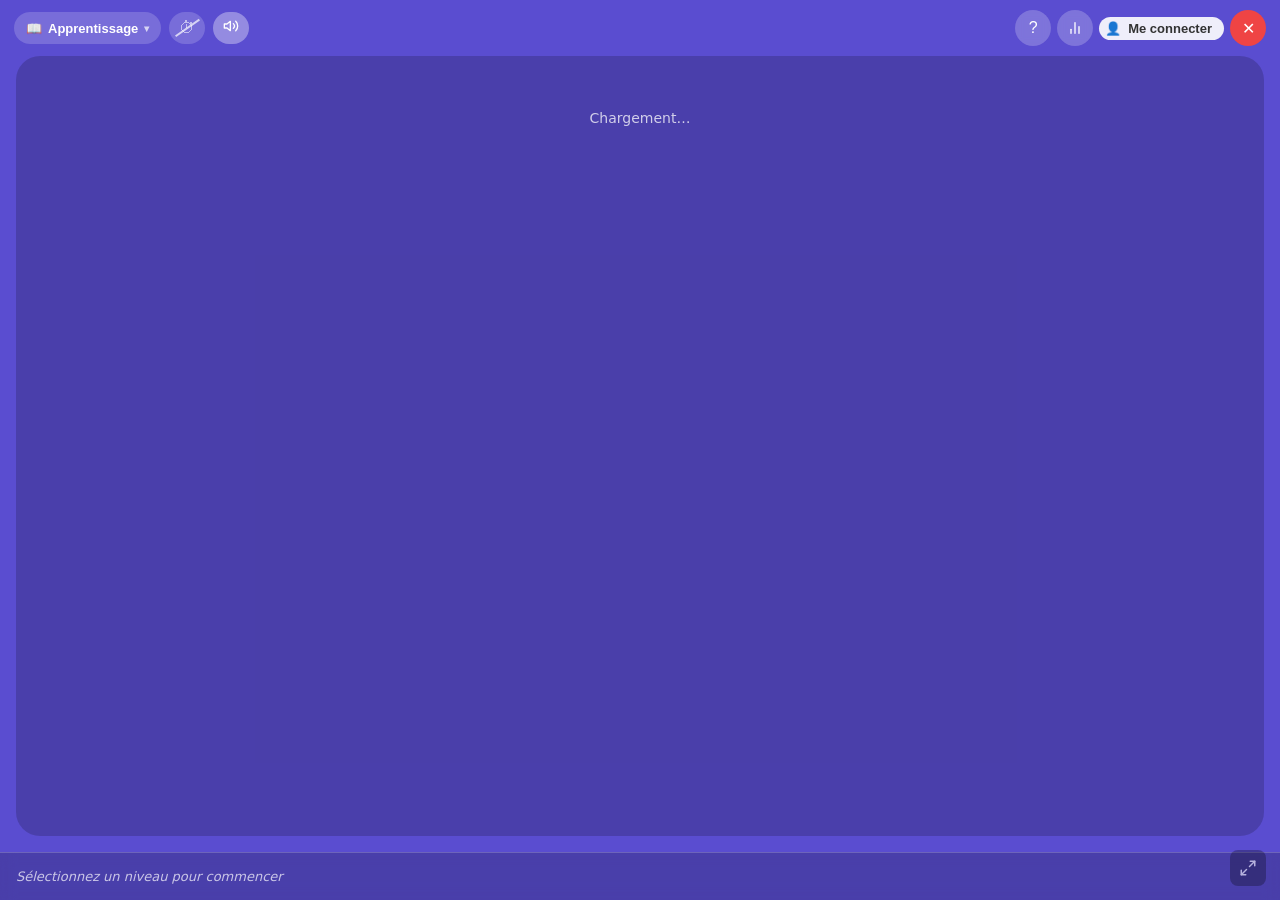
==== calcnplay/index.html @ 48a6fa62 "refactor: extract shared editor_manager + refactor CliConVocabulary editor - shared/editor_manager.h" ====
<!DOCTYPE html>
<html lang="fr">
<head>
  <meta charset="UTF-8">
  <link rel="icon" type="image/png" href="icon.png">
  <meta name="viewport" content="width=device-width, initial-scale=1.0">
  <title>CalcNPlay</title>
  <link rel="stylesheet" href="game.css">
</head>
<body>
<div class="index-layout">

  <!-- ══ Header ══════════════════════════════════════════════════════════════ -->
  <header class="index-header">
    <div class="header-row">
      <div class="header-left">
        <div id="mode-menu" class="mode-menu">
          <button id="mode-menu-btn" class="mode-menu-btn">
            <span id="mode-menu-icon">📖</span>
            <span id="mode-menu-label">Apprentissage</span>
            <span class="mode-menu-arrow">▾</span>
          </button>
          <div id="mode-dropdown" class="mode-dropdown hidden">
            <button class="mode-entry" data-mode="learning"><span>📖</span>Apprentissage</button>
            <button class="mode-entry" data-mode="findword"><span>👆</span>Find the word</button>
            <button class="mode-entry" data-mode="chooseword"><span>🔤</span>Choose the word</button>
            <button class="mode-entry" data-mode="typeword"><span>⌨</span>Type the word</button>
            <button class="mode-entry mode-entry-audio" data-mode="listenclick"><span>🔊</span>Listen &amp; click</button>
          </div>
        </div>
        <button id="chrono-toggle" class="chrono-header-btn" title="Chrono">⏱</button>
        <button id="audio-toggle" class="chrono-header-btn" title="Audio">
          <svg width="16" height="16" viewBox="0 0 24 24" fill="none" stroke="currentColor" stroke-width="2" stroke-linecap="round" stroke-linejoin="round">
            <polygon points="11 5 6 9 2 9 2 15 6 15 11 19 11 5"/>
            <path d="M15.54 8.46a5 5 0 0 1 0 7.07"/>
            <path d="M19.07 4.93a10 10 0 0 1 0 14.14"/>
          </svg>
        </button>
      </div>
      <div class="header-right">
        <button id="help-btn" class="icon-btn" title="Aide">?</button>
        <button id="score-btn" class="icon-btn" title="Scores">
          <svg width="16" height="16" viewBox="0 0 24 24" fill="none" stroke="currentColor" stroke-width="2" stroke-linecap="round" stroke-linejoin="round">
            <line x1="18" y1="20" x2="18" y2="10"/>
            <line x1="12" y1="20" x2="12" y2="4"/>
            <line x1="6"  y1="20" x2="6"  y2="14"/>
          </svg>
        </button>
        <div id="user-area">
          <button id="auth-btn" title="Mon compte">
            <img id="auth-avatar" class="user-avatar hidden" src="" alt="Avatar">
            <span id="auth-icon">👤</span>
            <span id="user-display">Me connecter</span>
          </button>
          <div id="user-dropdown" class="hidden"></div>
        </div>
        <button id="close-btn" class="icon-btn" title="Fermer">✕</button>
      </div>
    </div>
    <!-- ══ Family tabs ════════════════════════════════════════════════════ -->
    <div id="family-tabs-scroll" class="family-tabs-scroll"></div>
  </header>

  <!-- ══ Level grid ══════════════════════════════════════════════════════════ -->
  <div class="level-content">
    <div id="level-grid" class="level-grid">
      <div class="loading-msg">Chargement…</div>
    </div>
  </div>

  <!-- ══ Footer ══════════════════════════════════════════════════════════════ -->
  <footer class="index-footer">
    <p class="footer-empty" id="footer-empty">Sélectionnez un niveau pour commencer</p>
    <div class="footer-info hidden" id="footer-info">
      <div class="footer-lvl-name" id="footer-name"></div>
      <div class="footer-lvl-sub"  id="footer-sub"></div>
    </div>
  </footer>

</div>

<!-- ══ Help panel ══════════════════════════════════════════════════════════ -->
<div id="score-overlay" class="panel-overlay hidden">
  <div class="center-panel score-panel">
    <div class="center-panel-header">
      <h3>Scores</h3>
      <button id="score-close-btn" class="icon-btn">✕</button>
    </div>
    <div class="score-tabs">
      <button class="score-tab active" data-tab="mine">Mes scores</button>
      <button class="score-tab" data-tab="ranking">Classement</button>
    </div>
    <div id="score-content" class="score-content">
      <div class="loading-msg">Chargement…</div>
    </div>
  </div>
</div>

<div id="help-overlay" class="panel-overlay hidden">
  <div class="center-panel help-panel">
    <div class="center-panel-header">
      <h3>Aide — CalcNPlay</h3>
      <button id="help-close-btn" class="icon-btn">✕</button>
    </div>
    <div class="help-body">
      <div class="help-section">
        <div class="help-mode-title">📖 Apprentissage</div>
        <p>Explorez le vocabulaire librement. Cliquez sur un mot dans la liste pour voir son point sur l'image, ou cliquez sur un point pour retrouver le mot.</p>
      </div>
      <div class="help-section">
        <div class="help-mode-title">👆 Find the word</div>
        <p>Un mot s'affiche. Cliquez sur le bon point dans l'image. En cas d'erreur, la bonne réponse se met en évidence et la question est reposée.</p>
      </div>
      <div class="help-section">
        <div class="help-mode-title">⌨ Type the word</div>
        <p>Un point est mis en évidence dans l'image. Tapez le mot anglais correspondant et validez avec Entrée ou le bouton OK.</p>
      </div>
      <div class="help-section">
        <div class="help-mode-title">🔤 Choose the word</div>
        <p>Un point est mis en évidence. Choisissez le bon mot parmi 3 propositions.</p>
      </div>
      <div class="help-section">
        <div class="help-mode-title">⏱ Chrono</div>
        <p>Activez le chrono pour gagner plus de points (jusqu'à 1 000 par bonne réponse rapide). Sans chrono : 100 points fixes. Vous disposez de 3 vies par partie.</p>
      </div>
      <div class="help-section">
        <div class="help-mode-title">★ Étoiles</div>
        <p>
          <strong>★☆☆</strong> Niveau terminé (même avec 1 ou 2 vies perdues)<br>
          <strong>★★☆</strong> Niveau terminé sans perdre de vie<br>
          <strong>★★★</strong> Niveau terminé sans perdre de vie, chrono actif et score &gt; 500 pts × nombre de mots<br>
          Les étoiles sont affichées par type de jeu. Le mode Apprentissage ne donne pas d'étoiles.
        </p>
      </div>
    </div>
    <div class="help-version" id="help-version"></div>
  </div>
</div>

<!-- ══ Auth modal ══════════════════════════════════════════════════════════════ -->
<div id="auth-overlay" class="panel-overlay hidden">
  <div class="center-panel center-panel-sm">
    <div class="modal-body">
      <div class="modal-header">
        <h3>Mon compte</h3>
        <button id="auth-close" class="icon-btn">✕</button>
      </div>
      <div class="auth-tabs">
        <button class="auth-tab active" data-tab="login">Connexion</button>
        <button class="auth-tab" data-tab="register">Créer un compte</button>
      </div>
      <!-- Login -->
      <form id="auth-login" class="auth-form">
        <div class="form-group">
          <label>Email</label>
          <input id="login-email" type="email" autocomplete="email" required>
        </div>
        <div class="form-group">
          <label>Mot de passe</label>
          <input id="login-password" type="password" autocomplete="current-password" required>
        </div>
        <button id="forgot-btn" type="button" class="auth-forgot">Mot de passe oublié ?</button>
        <button id="login-btn" type="submit" class="btn btn-primary btn-full">Connexion</button>
        <div id="login-error" class="error-msg"></div>
      </form>
      <!-- Register -->
      <form id="auth-register" class="auth-form hidden">
        <div class="form-group">
          <label>Prénom</label>
          <input id="reg-firstname" type="text" autocomplete="given-name" required>
        </div>
        <div class="form-group">
          <label>Nom (optionnel)</label>
          <input id="reg-lastname" type="text" autocomplete="family-name">
        </div>
        <div class="form-group">
          <label>Email</label>
          <input id="reg-email" type="email" autocomplete="email" required>
        </div>
        <div class="form-group">
          <label>Mot de passe</label>
          <input id="reg-password" type="password" autocomplete="new-password" required minlength="6">
        </div>
        <p class="avatar-label">Avatar</p>
        <div id="reg-avatar-picker" class="avatar-picker"></div>
        <button id="register-btn" type="submit" class="btn btn-primary btn-full">Créer le compte</button>
        <div id="register-error" class="error-msg"></div>
      </form>
      <div class="divider">ou</div>
      <button id="google-btn" class="btn btn-google btn-full">
        <svg width="18" height="18" viewBox="0 0 18 18"><path d="M17.64 9.2a10.34 10.34 0 00-.16-1.84H9v3.48h4.84a4.14 4.14 0 01-1.8 2.72v2.26h2.92c1.7-1.57 2.68-3.88 2.68-6.62z" fill="#4285F4"/><path d="M9 18c2.43 0 4.47-.8 5.96-2.18l-2.92-2.26c-.8.54-1.84.86-3.04.86-2.34 0-4.32-1.58-5.02-3.7H.94v2.34A9 9 0 009 18z" fill="#34A853"/><path d="M3.98 10.72A5.4 5.4 0 013.7 9a5.4 5.4 0 01.28-1.72V4.94H.94A9 9 0 000 9c0 1.45.35 2.82.94 4.06l3.04-2.34z" fill="#FBBC05"/><path d="M9 3.58c1.32 0 2.5.45 3.44 1.34l2.58-2.58C13.46.89 11.42 0 9 0A9 9 0 00.94 4.94l3.04 2.34C4.68 5.16 6.66 3.58 9 3.58z" fill="#EA4335"/></svg>
        Continuer avec Google
      </button>
      <button id="play-anon" type="button" class="auth-anon btn-full">Jouer sans compte</button>
    </div>
  </div>
</div>

<!-- ══ Supervisor modal ═════════════════════════════════════════════════════════ -->
<div id="supervisor-overlay" class="panel-overlay hidden">
  <div class="center-panel center-panel-xs">
    <div class="modal-body">
      <div class="modal-header">
        <h3>Options superviseur</h3>
        <button id="supervisor-close" class="icon-btn">✕</button>
      </div>
      <div id="supervisor-auth">
        <p class="supervisor-hint">Entrez votre mot de passe pour confirmer votre identité.</p>
        <form id="supervisor-reauth-form" class="auth-form">
          <div class="form-group">
            <label>Mot de passe</label>
            <input id="supervisor-password" type="password" autocomplete="current-password">
          </div>
          <button id="supervisor-reauth-btn" type="submit" class="btn btn-primary btn-full">Confirmer</button>
          <button id="supervisor-google-btn" type="button" class="btn btn-google btn-full" style="display:none">
            <svg width="18" height="18" viewBox="0 0 18 18"><path d="M17.64 9.2a10.34 10.34 0 00-.16-1.84H9v3.48h4.84a4.14 4.14 0 01-1.8 2.72v2.26h2.92c1.7-1.57 2.68-3.88 2.68-6.62z" fill="#4285F4"/><path d="M9 18c2.43 0 4.47-.8 5.96-2.18l-2.92-2.26c-.8.54-1.84.86-3.04.86-2.34 0-4.32-1.58-5.02-3.7H.94v2.34A9 9 0 009 18z" fill="#34A853"/><path d="M3.98 10.72A5.4 5.4 0 013.7 9a5.4 5.4 0 01.28-1.72V4.94H.94A9 9 0 000 9c0 1.45.35 2.82.94 4.06l3.04-2.34z" fill="#FBBC05"/><path d="M9 3.58c1.32 0 2.5.45 3.44 1.34l2.58-2.58C13.46.89 11.42 0 9 0A9 9 0 00.94 4.94l3.04 2.34C4.68 5.16 6.66 3.58 9 3.58z" fill="#EA4335"/></svg>
            Confirmer avec Google
          </button>
          <div id="supervisor-auth-error" class="error-msg"></div>
        </form>
      </div>
      <div id="supervisor-options" style="display:none; flex-direction:column; gap:8px; color:#c1c9cb">
        <button id="add-profile-btn" class="supervisor-option">➕ Ajouter un joueur</button>
        <a id="access-btn" href="access.html" class="supervisor-option">🔓 Niveaux autorisés</a>
        <a href="../shared/editor_manager.html?game=calcnplay" class="supervisor-option">🖊 Éditeur de niveaux</a>
        <button id="settings-btn" class="supervisor-option">⚙️ Réglages</button>
        <button id="logout-btn" class="supervisor-option supervisor-option-danger">⬅ Se déconnecter</button>
      </div>
    </div>
  </div>
</div>

<!-- ══ Settings panel ═══════════════════════════════════════════════════════ -->
<div id="settings-overlay" class="panel-overlay hidden">
  <div class="center-panel center-panel-sm">
    <div class="modal-body">
      <div class="modal-header">
        <h3>⚙️ Réglages</h3>
        <button id="settings-close" class="icon-btn">✕</button>
      </div>
      <div class="settings-list">
        <div class="settings-row">
          <div class="settings-row-info">
            <div class="settings-row-label">Afficher le classement</div>
            <div class="settings-row-desc">Les joueurs peuvent voir les scores de tous les utilisateurs dans le panneau Scores.</div>
          </div>
          <label class="settings-toggle">
            <input type="checkbox" id="setting-show-ranking">
            <span class="settings-toggle-slider"></span>
          </label>
        </div>
      </div>
      <button id="settings-save-btn" class="btn btn-primary btn-full">Enregistrer</button>
      <div id="settings-error" class="error-msg"></div>
    </div>
  </div>
</div>

<!-- ══ Add profile modal ══════════════════════════════════════════════════════ -->
<div id="add-profile-overlay" class="panel-overlay hidden">
  <div class="center-panel center-panel-sm">
    <div class="modal-body">
      <div class="modal-header">
        <h3>Nouveau joueur</h3>
        <button id="add-profile-close" class="icon-btn">✕</button>
      </div>
      <form id="add-profile-form" class="auth-form">
        <div class="form-group">
          <label>Prénom</label>
          <input id="add-profile-prenom" type="text" autocomplete="off" required>
        </div>
        <div class="form-group">
          <label>Nom (optionnel)</label>
          <input id="add-profile-nom" type="text" autocomplete="off">
        </div>
        <p class="avatar-label">Avatar</p>
        <div id="add-profile-avatar-picker" class="avatar-picker"></div>
        <button id="add-profile-submit" type="submit" class="btn btn-primary btn-full">Créer le joueur</button>
        <div id="add-profile-error" class="error-msg"></div>
      </form>
    </div>
  </div>
</div>

<!-- ══ Profile settings modal ════════════════════════════════════════════════ -->
<div id="profile-overlay" class="panel-overlay hidden">
  <div class="center-panel center-panel-sm">
    <div class="modal-body">
      <div class="modal-header">
        <h3 id="profile-panel-title">Avatar</h3>
        <button id="profile-close" class="icon-btn">✕</button>
      </div>
      <div id="profile-avatar-picker" class="avatar-picker avatar-picker-4col"></div>
      <button id="profile-save" class="btn btn-primary btn-full" style="margin-top:8px">Enregistrer</button>
    </div>
  </div>
</div>

<button id="fullscreen-btn" class="fullscreen-btn" title="Plein écran">
  <svg id="fs-expand" width="18" height="18" viewBox="0 0 24 24" fill="none" stroke="currentColor" stroke-width="2" stroke-linecap="round" stroke-linejoin="round">
    <polyline points="15 3 21 3 21 9"/><polyline points="9 21 3 21 3 15"/>
    <line x1="21" y1="3" x2="14" y2="10"/><line x1="3" y1="21" x2="10" y2="14"/>
  </svg>
  <svg id="fs-compress" width="18" height="18" viewBox="0 0 24 24" fill="none" stroke="currentColor" stroke-width="2" stroke-linecap="round" stroke-linejoin="round" style="display:none">
    <polyline points="4 14 10 14 10 20"/><polyline points="20 10 14 10 14 4"/>
    <line x1="10" y1="14" x2="3" y2="21"/><line x1="21" y1="3" x2="14" y2="10"/>
  </svg>
</button>

<script src="https://www.gstatic.com/firebasejs/9.23.0/firebase-app-compat.js"></script>
<script src="https://www.gstatic.com/firebasejs/9.23.0/firebase-auth-compat.js"></script>
<script src="https://www.gstatic.com/firebasejs/9.23.0/firebase-firestore-compat.js"></script>
<script src="game-config.js"></script>
<script src="../shared/firebase-core.js"></script>
<script src="../shared/platform-methods.js"></script>
<script src="firebase-service.js"></script>
<script src="index.js"></script>
</body>
</html>
---- calcnplay/game.css ----
/* game.css — shared styles for index.html and game.html */
:root {
  --primary:       #6c5ce7;
  --primary-light: #a29bfe;
  --accent:        #fd79a8;
  --success:       #00b894;
  --warning:       #fdcb6e;
  --danger:        #e17055;
  --bg:            #f4f2ff;
  --surface:       #ffffff;
  --surface2:      #eeebff;
  --text:          #2d3436;
  --text-muted:    #636e72;
  --border:        #dfe6e9;
  --radius:        14px;
  --shadow:        0 4px 24px rgba(108,92,231,.14);
}

* { box-sizing: border-box; margin: 0; padding: 0; }
html, body { height: 100%; font-family: 'Segoe UI', system-ui, sans-serif; background: var(--bg); color: var(--text); }

.hidden { display: none !important; }

/* ── Buttons ─────────────────────────────────────────────────────────────── */
.btn {
  display: inline-flex; align-items: center; justify-content: center; gap: 6px;
  padding: 9px 20px; border-radius: 24px; border: none; cursor: pointer;
  font-size: 14px; font-weight: 600; transition: all .15s; text-decoration: none;
}
.btn-primary  { background: var(--primary); color: #fff; }
.btn-primary:hover  { background: #5a4bd1; }
.btn-secondary { background: var(--surface2); color: var(--primary); }
.btn-secondary:hover { background: #ddd8ff; }
.btn-ghost { background: transparent; color: var(--text-muted); }
.btn-ghost:hover { background: var(--surface2); }
.btn-google { background: #fff; color: #333; border: 1.5px solid var(--border); }
.btn-google:hover { background: #f5f5f5; }
.btn-full { width: 100%; }
.btn:disabled { opacity: .5; cursor: default; }

.icon-btn {
  width: 36px; height: 36px; border-radius: 50%; border: none; cursor: pointer;
  background: var(--surface2); color: var(--text); font-size: 16px;
  display: flex; align-items: center; justify-content: center; transition: all .15s;
}
.icon-btn:hover { background: var(--primary); color: #fff; }
.icon-btn.active { background: var(--primary); color: #fff; }

/* ── Forms ───────────────────────────────────────────────────────────────── */
.form-group { margin-bottom: 12px; }
.form-group label { display: block; font-size: 11px; font-weight: 700; color: var(--text-muted); text-transform: uppercase; letter-spacing: .5px; margin-bottom: 4px; }
.form-group input { width: 100%; padding: 9px 12px; border-radius: 10px; border: 1.5px solid var(--border); font-size: 14px; outline: none; background: var(--surface); }
.form-group input:focus { border-color: var(--primary); }
.divider { text-align: center; color: var(--text-muted); font-size: 12px; margin: 10px 0; }
.error-msg { color: var(--danger); font-size: 12px; margin-top: 6px; min-height: 16px; }

/* ══════════════════════════════════════════════════════════════════════════ */
/* ── INDEX PAGE ──────────────────────────────────────────────────────────── */
/* ══════════════════════════════════════════════════════════════════════════ */

.index-layout { display: flex; flex-direction: column; height: 100vh; background: #5a4dd0; }

/* Header */
.index-header {
  display: flex; align-items: center; padding: 10px 14px; gap: 10px;
  background: transparent; border-bottom: none;
  position: sticky; top: 0; z-index: 30;
}
.header-row   { display: flex; align-items: center; gap: 10px; width: 100%; position: relative; z-index: 1; pointer-events: none; }
.header-left  { display: flex; align-items: center; gap: 8px; pointer-events: auto; }
.header-right { display: flex; align-items: center; gap: 6px; margin-left: auto; pointer-events: auto; }

/* Mode dropdown */
.mode-menu { position: relative; }
.mode-menu-btn {
  display: flex; align-items: center; gap: 6px;
  background: rgba(255,255,255,.18); border: none; border-radius: 20px;
  color: #fff; font-size: 13px; font-weight: 700; padding: 0 12px;
  height: 32px; cursor: pointer; transition: background .15s;
}
.mode-menu-btn:hover { background: rgba(255,255,255,.28); }
.mode-menu-arrow { font-size: 10px; opacity: .7; }
.mode-dropdown {
  position: absolute; top: calc(100% + 6px); left: 0;
  background: var(--surface); border: 1px solid var(--border);
  border-radius: 14px; padding: 6px; min-width: 180px;
  box-shadow: 0 8px 24px rgba(0,0,0,.18); z-index: 200;
}
.mode-entry {
  display: flex; align-items: center; gap: 10px; width: 100%;
  padding: 9px 12px; border: none; background: none; border-radius: 10px;
  font-size: 13px; font-weight: 600; color: var(--text); cursor: pointer; text-align: left;
}
.mode-entry:hover { background: var(--surface2); }
.mode-entry.active { background: var(--primary-light); color: var(--primary); }

/* Chrono header button */
.chrono-header-btn {
  position: relative; overflow: hidden;
  background: rgba(255,255,255,.18); border: none; border-radius: 20px;
  color: rgba(255,255,255,.55); font-size: 16px; padding: 0 10px;
  height: 32px; cursor: pointer; transition: all .15s;
}
.chrono-header-btn:hover { background: rgba(255,255,255,.28); }
.chrono-header-btn.on { background: rgba(255,255,255,.35); color: #fff; }
.chrono-header-btn:not(.on)::after {
  content: ''; position: absolute;
  top: 50%; left: 10%; width: 80%; height: 2px;
  background: rgba(255,255,255,.7);
  transform: translateY(-50%) rotate(-35deg);
}

/* Header icon buttons — blancs sur fond magenta */
.index-layout .icon-btn {
  background: rgba(255,255,255,.22); color: #fff; border: none;
  backdrop-filter: blur(4px);
}
.index-layout .icon-btn:hover { background: rgba(255,255,255,.38); color: #fff; }

/* close-btn rouge */
#close-btn { background: #ef4444 !important; color: #fff !important; }
#close-btn:hover { background: #dc2626 !important; }

/* Bouton compte — pill blanc */
.index-layout #auth-btn {
  background: rgba(255,255,255,.9); border: none; color: #333;
  border-radius: 20px; padding: 4px 12px 4px 6px;
}
.index-layout #auth-btn:hover { background: #fff; }

/* ── User area (header button + dropdown) ──────────────────────────────────── */
#user-area { position: relative; }

#auth-btn {
  display: flex; align-items: center; gap: 7px; padding: 4px 12px 4px 6px;
  border: 1.5px solid var(--border); border-radius: 20px; cursor: pointer;
  background: var(--surface2); color: var(--text); font-size: 13px; font-weight: 600;
  transition: all .15s; max-width: 160px;
}
#auth-btn:hover { background: #ddd8ff; border-color: var(--primary-light); }

.user-avatar { width: 28px; height: 28px; border-radius: 50%; object-fit: cover; flex-shrink: 0; }
.user-avatar.hidden { display: none; }
#auth-icon.hidden   { display: none; }
#user-display { overflow: hidden; text-overflow: ellipsis; white-space: nowrap; }

#user-dropdown {
  position: absolute; right: 0; top: calc(100% + 6px);
  background: var(--surface); border: 1px solid var(--border);
  border-radius: 14px; padding: 6px 0; min-width: 210px; z-index: 200;
  box-shadow: 0 8px 32px rgba(108,92,231,.15);
}
#user-dropdown.hidden { display: none; }

.profile-row {
  display: flex; align-items: center; gap: 10px;
  padding: 8px 14px; cursor: pointer; transition: background .12s;
}
.profile-row:hover { background: var(--surface2); }

.profile-avatar-wrap { position: relative; width: 36px; height: 36px; flex-shrink: 0; }
.profile-avatar-wrap img { width: 36px; height: 36px; border-radius: 50%; object-fit: cover; }
.crown-badge { position: absolute; top: -4px; right: -6px; font-size: 12px; line-height: 1; }

.profile-row-name { flex: 1; font-size: 14px; font-weight: 600; color: var(--text); }
.dropdown-separator { height: 1px; background: var(--border); margin: 4px 0; }
.dropdown-action-label { flex: 1; font-size: 13px; color: var(--text-muted); }
.profile-row:hover .dropdown-action-label { color: var(--text); }
.profile-row-lock .dropdown-action-label  { color: var(--primary); font-weight: 600; }

/* ── Panel size variants ────────────────────────────────────────────────────── */
.center-panel-md { max-width: 480px; }
.center-panel-sm { max-width: 380px; }
.center-panel-xs { max-width: 340px; }

/* ── Modal shared layout ────────────────────────────────────────────────────── */
.modal-body  { padding: 20px 20px 24px; display: flex; flex-direction: column; gap: 14px; overflow-y: auto; }
.modal-header { display: flex; align-items: center; justify-content: space-between; flex-shrink: 0; }
.modal-header h3 { font-size: 18px; font-weight: 800; color: #f0c040; }

/* ── Auth tabs ──────────────────────────────────────────────────────────────── */
.auth-tabs { display: flex; gap: 4px; border-bottom: 1px solid var(--border); padding-bottom: 10px; }
.auth-tab  { flex: 1; padding: 7px; border-radius: 10px; border: none; background: transparent; color: var(--text-muted); font-size: 14px; cursor: pointer; transition: all .15s; font-weight: 600; }
.auth-tab.active { background: var(--primary); color: #fff; }

/* ── Auth form ──────────────────────────────────────────────────────────────── */
.auth-form { display: flex; flex-direction: column; gap: 10px; }

.auth-forgot { background: none; border: none; color: var(--text-muted); font-size: 12px; cursor: pointer; text-decoration: underline; align-self: flex-end; padding: 0; }
.auth-forgot:hover { color: var(--text); }

.auth-anon { background: transparent; border: 1px solid var(--border); color: var(--text-muted); font-size: 13px; cursor: pointer; padding: 9px; border-radius: 24px; transition: all .15s; text-align: center; }
.auth-anon:hover { background: var(--surface2); color: var(--text); }

/* ── Avatar picker ──────────────────────────────────────────────────────────── */
.avatar-label { font-size: 11px; font-weight: 700; color: var(--text-muted); text-transform: uppercase; letter-spacing: .5px; }

.avatar-picker { display: grid; grid-template-columns: repeat(6, 1fr); gap: 5px; }
.avatar-picker-4col { grid-template-columns: repeat(4, 1fr); gap: 8px; }

.avatar-option { border-radius: 50%; cursor: pointer; border: 2.5px solid transparent; overflow: hidden; aspect-ratio: 1; transition: border-color .15s, transform .1s; }
.avatar-option img { width: 100%; height: 100%; display: block; object-fit: cover; }
.avatar-option:hover    { border-color: var(--primary-light); transform: scale(1.08); }
.avatar-option.selected { border-color: var(--primary); }

/* ── Supervisor modal ───────────────────────────────────────────────────────── */
.supervisor-hint { font-size: 13px; color: var(--text-muted); }

.supervisor-option {
  display: block; width: 100%; padding: 11px 14px; border-radius: 12px;
  border: 1.5px solid var(--border); background: transparent; color: var(--text);
  font-size: 14px; font-weight: 600; cursor: pointer; text-align: left;
  transition: background .15s; text-decoration: none;
}
.supervisor-option:hover { background: var(--surface2); }
.supervisor-option-danger { color: var(--danger); border-color: #fde; }
.supervisor-option-danger:hover { background: #fef0f0; }

/* ── Settings panel ─────────────────────────────────────────────────────────── */
.settings-list { display: flex; flex-direction: column; }
.settings-row {
  display: flex; align-items: center; gap: 16px;
  padding: 14px 0; border-bottom: 1px solid #3a3a5e;
}
.settings-row:last-child { border-bottom: none; }
.settings-row-info { flex: 1; }
.settings-row-label { font-size: 14px; font-weight: 700; color: #e0e0e0; }
.settings-row-desc  { font-size: 12px; color: #a0a0c0; margin-top: 3px; line-height: 1.4; }

.settings-toggle { position: relative; width: 44px; height: 24px; flex-shrink: 0; cursor: pointer; }
.settings-toggle input { opacity: 0; width: 0; height: 0; position: absolute; }
.settings-toggle-slider {
  position: absolute; inset: 0;
  background: #3a3a5e; border-radius: 24px; transition: background .2s;
}
.settings-toggle-slider::before {
  content: ''; position: absolute;
  width: 18px; height: 18px; left: 3px; bottom: 3px;
  background: #fff; border-radius: 50%; transition: transform .2s;
}
.settings-toggle input:checked + .settings-toggle-slider { background: #6c5ce7; }
.settings-toggle input:checked + .settings-toggle-slider::before { transform: translateX(20px); }

/* Locked level card on home screen */
.level-card.level-locked { filter: grayscale(40%) brightness(0.7); cursor: default; }
.level-lock-overlay {
  position: absolute; inset: 0;
  font-size: 36px; line-height: 1;
  background: rgba(0,0,0,.35);
  display: flex; align-items: center; justify-content: center;
}

/* Family tabs */
.family-tabs-scroll {
  position: absolute; inset: 0;
  user-select: none; cursor: grab; z-index: 0;
}
.family-tabs-scroll:active { cursor: grabbing; }
.family-tab {
  position: absolute;
  left: 50%; margin-left: -55px;
  top: 50%; margin-top: -17px;
  width: 110px; height: 34px;
  padding: 0 10px; border-radius: 20px; border: none;
  cursor: pointer; font-size: 12px; font-weight: 700;
  background: rgba(255,255,255,.25); color: rgba(255,255,255,.9);
  white-space: nowrap; overflow: hidden; text-overflow: ellipsis;
  display: flex; align-items: center; justify-content: center;
  transition: transform .35s ease, opacity .35s ease;
}
/* couleur de famille définie inline par JS */

/* Level grid */
.level-content {
  flex: 1; overflow-y: auto; padding: 14px;
  margin: 0 16px 16px;
  background: rgba(0,0,0,.18);
  border-radius: 24px;
  transition: background .4s ease;
}
.level-grid {
  display: grid; grid-template-columns: repeat(auto-fill, minmax(140px, 1fr)); gap: 14px;
}

.level-card {
  background: #fff9f0; border-radius: 20px; overflow: hidden;
  border: none; cursor: pointer; transition: all .18s;
  position: relative; user-select: none;
  box-shadow: 0 4px 14px rgba(0,0,0,.18);
}
.level-card:hover    { transform: translateY(-3px); box-shadow: 0 8px 22px rgba(0,0,0,.22); }
.level-card.selected {
  background: #b8b7bc;
  outline: 3px solid #fff;
  box-shadow: 0 6px 22px rgba(0,0,0,.25), 0 0 0 5px rgba(255,255,255,.35);
}
.level-card-play {
  position: absolute; inset: 0;
  display: flex; align-items: center; justify-content: center;
  background: rgba(0,0,0,.18);
  border: none; cursor: pointer; border-radius: 20px;
}
.level-card-play-icon {
  width: 44px; height: 44px; border-radius: 50%;
  background: rgba(255,255,255,.92);
  display: flex; align-items: center; justify-content: center;
  font-size: 20px; padding-left: 3px;
  box-shadow: 0 2px 10px rgba(0,0,0,.3);
}

.level-num {
  position: absolute; top: 7px; left: 7px; width: 24px; height: 24px;
  background: #2d1b00; color: #fff; border-radius: 50%;
  font-size: 11px; font-weight: 800; display: flex; align-items: center; justify-content: center;
}
.level-card-img {
  width: 100%; aspect-ratio: 4/3; object-fit: cover; display: block; background: #f5ede0;
}
.level-card-img-ph {
  width: 100%; aspect-ratio: 4/3; background: #f5ede0;
  display: flex; align-items: center; justify-content: center;
  color: #c4a07a; font-size: 30px;
}
.level-card-name {
  padding: 5px 8px 2px; font-size: 12px; font-weight: 700;
  text-align: center; line-height: 1.3; color: #2d1b00;
  display: flex; align-items: center; justify-content: center; gap: 4px;
}
.level-audio-icon { display: flex; align-items: center; flex-shrink: 0; }
.level-stars {
  text-align: center; font-size: 12px; padding: 2px 0 7px;
  color: #f59e0b; letter-spacing: 2px;
}

/* Loading state */
.loading-msg {
  grid-column: 1/-1; text-align: center; padding: 40px;
  color: rgba(255,255,255,.75); font-size: 14px;
}

/* Footer */
.index-footer {
  background: rgba(0,0,0,.18); backdrop-filter: blur(8px);
  border-top: 1px solid rgba(255,255,255,.2);
  padding: 8px 16px; min-height: 48px;
  display: flex; align-items: center; gap: 12px; flex-shrink: 0;
}
.footer-empty    { color: rgba(255,255,255,.7); font-size: 13px; font-style: italic; flex: 1; }
.footer-info     { flex: 1; min-width: 0; display: flex; align-items: baseline; gap: 8px; }
.footer-lvl-name { font-size: 14px; font-weight: 800; color: #fff; white-space: nowrap; overflow: hidden; text-overflow: ellipsis; max-width: 45%; }
.footer-lvl-sub  { font-size: 12px; color: rgba(255,255,255,.7); white-space: nowrap; overflow: hidden; text-overflow: ellipsis; flex: 1; }

/* Centered overlay (help, launch panel) */
.panel-overlay {
  position: fixed; inset: 0; background: rgba(0,0,0,.45);
  display: flex; align-items: center; justify-content: center; z-index: 50;
  padding: 16px;
}
.center-panel {
  background: #1a1a2e; color: #e0e0e0; border-radius: 20px;
  width: 100%; max-width: 460px; max-height: 90vh;
  display: flex; flex-direction: column; overflow: hidden;
  box-shadow: 0 8px 40px rgba(0,0,0,.55);
}
.center-panel-header {
  display: flex; align-items: center; justify-content: space-between;
  padding: 18px 20px 0;
}
.center-panel-header h3 { font-size: 18px; font-weight: 800; color: #f0c040; }

/* Launch panel */
.launch-panel { padding: 18px 20px 24px; }
.launch-panel h3   { font-size: 18px; font-weight: 800; margin-bottom: 2px; }
.launch-panel .sub { color: var(--text-muted); font-size: 13px; margin-bottom: 20px; }

/* Help panel */
.help-panel  { }
.help-body   { padding: 12px 20px; overflow-y: auto; flex: 1; }
.help-section { margin-bottom: 16px; }
.help-mode-title { font-size: 14px; font-weight: 700; margin-bottom: 4px; }
.help-section p  { font-size: 13px; color: #a0a0b8; line-height: 1.5; }
.help-mode-title { font-size: 14px; font-weight: 700; margin-bottom: 4px; color: #f0c040; }
.help-version    {
  padding: 12px 20px; font-size: 11px; color: #a0a0b8;
  border-top: 1px solid rgba(255,255,255,.1); text-align: right; flex-shrink: 0;
}

/* Score panel */
.score-panel    { max-width: 640px; }
.score-tabs     {
  display: flex; gap: 4px; padding: 12px 20px 0;
  border-bottom: 1px solid rgba(255,255,255,.1);
}
.score-tab {
  padding: 6px 18px; border-radius: 8px 8px 0 0; border: none;
  background: transparent; font-size: 13px; font-weight: 600;
  color: #a0a0b8; cursor: pointer; transition: color .15s;
}
.score-tab.active { color: #f0c040; border-bottom: 2px solid #f0c040; }
.score-content  { flex: 1; overflow-y: auto; padding: 12px 20px 20px; }
.score-table    { width: 100%; border-collapse: collapse; font-size: 13px; }
.score-table th {
  text-align: left; padding: 6px 10px; font-size: 11px; font-weight: 700;
  color: #a0a0b8; text-transform: uppercase; letter-spacing: .04em;
  border-bottom: 1px solid rgba(255,255,255,.1);
}
.score-table td     { padding: 7px 10px; border-bottom: 1px solid rgba(255,255,255,.07); vertical-align: middle; }
.score-table tbody tr:last-child td { border-bottom: none; }
.score-level-name   { font-weight: 600; }
.score-player-name  { font-weight: 700; color: var(--accent); vertical-align: top; padding-top: 10px; }
.score-stars        { white-space: nowrap; letter-spacing: 1px; }
.score-gold         { color: #f59e0b; }
.score-empty        { color: var(--border); }
.score-none         { color: var(--text-muted); }
.score-pts          { font-size: 11px; color: var(--text-muted); }

.launch-row { display: flex; align-items: center; justify-content: space-between; margin-bottom: 18px; }
.launch-label { font-size: 14px; font-weight: 600; }
.toggle-wrap  { display: flex; align-items: center; gap: 8px; font-size: 13px; color: var(--text-muted); }

.toggle-btn {
  width: 46px; height: 26px; border-radius: 13px; border: none; cursor: pointer;
  background: var(--border); position: relative; transition: background .2s; flex-shrink: 0;
}
.toggle-btn.on { background: var(--primary); }
.toggle-btn::after {
  content: ''; position: absolute; top: 3px; left: 3px;
  width: 20px; height: 20px; border-radius: 50%; background: #fff; transition: transform .2s;
}
.toggle-btn.on::after { transform: translateX(20px); }

.mode-buttons { display: grid; grid-template-columns: 1fr 1fr 1fr; gap: 8px; }
.mode-btn {
  display: flex; flex-direction: column; align-items: center; gap: 5px;
  padding: 14px 6px; border-radius: 12px; border: 2px solid var(--border);
  background: var(--surface); cursor: pointer; font-size: 12px; font-weight: 600;
  color: var(--text); transition: all .15s;
}
.mode-btn .mode-icon { font-size: 24px; }
.mode-btn:hover { border-color: var(--primary); color: var(--primary); transform: translateY(-1px); }
.mode-btn:active { transform: none; }
.mode-btn.learn-btn {
  grid-column: 1/-1; flex-direction: row; justify-content: center; gap: 10px;
  font-size: 14px; background: var(--surface2); border-color: var(--primary-light); color: var(--primary);
}

/* ══════════════════════════════════════════════════════════════════════════ */
/* ── GAME PAGE ───────────────────────────────────────────────────────────── */
/* ══════════════════════════════════════════════════════════════════════════ */

.game-layout { display: flex; flex-direction: column; height: 100vh; overflow: hidden; }

/* Game header */
.game-header {
  display: flex; align-items: center; padding: 8px 12px; gap: 8px;
  background: #1a1a2e; border-bottom: none; flex-shrink: 0;
}
.game-stop-btn {
  font-size: 1.4rem; color: #e0e0e0; text-decoration: none; flex-shrink: 0;
  line-height: 1; opacity: .8; transition: opacity .15s;
}
.game-stop-btn:hover { opacity: 1; }
.game-lives-area { display: flex; align-items: center; gap: 6px; }
.game-counter {
  position: absolute; top: 10px; right: 12px;
  font-size: 13px; font-weight: 700; color: #fff;
  background: rgba(0,0,0,.45); border-radius: 6px;
  padding: 2px 8px; pointer-events: none; z-index: 10;
}
.game-score { font-size: 2.5rem; font-weight: 800; color: #f0c040; }
.game-lives { display: flex; align-items: center; gap: 2px; }
.game-player { display: flex; align-items: center; gap: 6px; margin-left: 8px; }
.game-avatar  { width: 30px; height: 30px; border-radius: 50%; object-fit: cover; flex-shrink: 0; }
#game-player-name { font-size: 13px; font-weight: 700; color: #e0e0e0; white-space: nowrap; }
.life      { font-size: 2.5rem; line-height: 1; color: #e74c3c; }
.life.lost { filter: grayscale(1); opacity: .25; }

/* Question zone */
.question-zone {
  flex: 1; text-align: center; padding: 0 8px;
  display: flex; align-items: center; justify-content: center; flex-direction: column; gap: 6px;
  min-height: 52px;
}
.question-word  { font-size: 22px; font-weight: 800; color: #f0c040; }
.question-hint  { font-size: 12px; color: #e0e0e0; }
.audio-replay-btn {
  background: rgba(255,255,255,.15);
  border: 2px solid rgba(255,255,255,.4);
  border-radius: 50%;
  width: 52px; height: 52px;
  display: flex; align-items: center; justify-content: center;
  cursor: pointer;
  transition: background .15s, transform .1s;
  color: #fff;
}
.audio-replay-btn:hover { background: rgba(255,255,255,.28); transform: scale(1.08); }
.audio-replay-btn svg   { width: 22px; height: 22px; }
.question-answer { font-size: 18px; font-weight: 700; }
.question-learning { display: flex; align-items: baseline; gap: 4px; }
.question-fr   { font-size: 18px; font-weight: 600; color: #e0e0e0; }
.question-sep  { color: #e0e0e0; }

.question-choices { display: flex; gap: 8px; flex-wrap: wrap; justify-content: center; }
.choice-btn {
  padding: 8px 18px; border-radius: 20px; border: 2px solid var(--border);
  background: var(--surface); cursor: pointer; font-size: 14px; font-weight: 600;
  transition: all .15s;
}
.choice-btn:hover   { border-color: var(--primary); color: var(--primary); }
.choice-btn.correct { border-color: var(--success); background: var(--success); color: #fff; }
.choice-btn.wrong   { border-color: var(--danger);  background: var(--danger);  color: #fff; }
.choice-btn:disabled { cursor: default; }

.type-boxes { display: flex; align-items: flex-end; gap: 6px; flex-wrap: wrap; justify-content: center; }
.type-cell {
  width: 30px; height: 42px;
  display: flex; align-items: center; justify-content: center;
  font-size: 22px; font-weight: 800; color: #fff;
  border-bottom: 3px solid rgba(255,255,255,.4);
  transition: border-color .15s;
}
.type-cell-filled { border-color: #6c5ce7; }
.type-cell-active { border-color: #fff; }
.type-cell-active::after { content: '|'; font-weight: 300; animation: type-blink 1s step-end infinite; }
.type-sep      { font-size: 22px; font-weight: 800; color: rgba(255,255,255,.6); align-self: flex-end; margin-bottom: 6px; }
.type-word-gap { width: 22px; flex-shrink: 0; }
@keyframes type-blink { 0%,100% { opacity:1; } 50% { opacity:0; } }

/* On-screen AZERTY keyboard */
.type-keyboard {
  flex-shrink: 0;
  display: flex; flex-direction: column; align-items: center; gap: 4px;
  padding: 8px 6px 10px;
  background: #2d3436;
}
.type-kb-row { display: flex; gap: 4px; }
.type-kb-key {
  width: 70px; height: 42px;
  background: rgba(255,255,255,.15); border: none; border-radius: 6px;
  color: #fff; font-size: 16px; font-weight: 700;
  cursor: pointer; touch-action: manipulation;
  transition: background .1s;
}
.type-kb-key:active { background: rgba(255,255,255,.35); }
.type-kb-del { width: 90px; font-size: 18px; }

/* Game body */
.game-body { flex: 1; display: flex; overflow: hidden; position: relative; }

#start-overlay {
  position: absolute;
  inset: 0;
  background: rgba(0,0,0,.45);
  display: flex;
  align-items: center;
  justify-content: center;
  z-index: 50;
}
#start-btn {
  background: var(--primary);
  color: #fff;
  border: none;
  border-radius: 40px;
  padding: 16px 40px;
  font-size: 20px;
  font-weight: 700;
  cursor: pointer;
  box-shadow: 0 4px 24px rgba(108,92,231,.5);
  transition: transform .1s, box-shadow .1s;
}
#start-btn:hover { transform: scale(1.04); box-shadow: 0 6px 32px rgba(108,92,231,.65); }

/* Chrono bar (vertical, left side) */
.chrono-bar {
  width: 10px; background: linear-gradient(to bottom, hsl(120,85%,42%), hsl(0,85%,42%)); flex-shrink: 0; position: relative; overflow: hidden;
}
.chrono-fill {
  position: absolute; top: 0; left: 0; right: 0;
  background: #000;
}

/* Image area */
.game-image-area {
  flex: 1; position: relative; overflow: hidden;
  display: flex; align-items: center; justify-content: center;
  background: #111;
}
.game-image-area img {
  max-width: 100%; max-height: 100%; object-fit: contain; display: block;
  user-select: none; pointer-events: none;
}
.game-image-area svg {
  position: absolute; inset: 0; width: 100%; height: 100%; overflow: visible;
}

/* Learning word list */
.learning-container {
  width: 190px; flex-shrink: 0; display: flex; flex-direction: column;
  background: var(--surface); border-right: 1px solid var(--border); overflow: hidden;
}
.learning-header {
  display: flex; align-items: center; gap: 8px;
  padding: 6px 8px; border-bottom: 1px solid var(--border); flex-shrink: 0;
}
.learn-sort-btn {
  font-size: 11px; font-weight: 700; padding: 3px 7px;
  border: 1px solid var(--border); border-radius: 6px;
  background: var(--surface2); cursor: pointer; color: var(--text);
}
.learn-sort-btn:hover { background: var(--primary); color: #fff; }
.learn-word-count { font-size: 11px; color: var(--text-muted); }
.learning-list { flex: 1; overflow-y: auto; padding: 8px; }
.learn-word-item {
  padding: 8px 10px; border-radius: 10px; cursor: pointer;
  border: 2px solid transparent; transition: all .15s; margin-bottom: 3px;
}
.learn-word-item:hover { background: var(--surface2); }
.learn-word-item.active { border-color: var(--primary); background: var(--surface2); }
.learn-word-en { font-size: 13px; font-weight: 700; }

/* Feedback toast */
.feedback-toast {
  position: fixed; bottom: 24px; left: 50%; transform: translateX(-50%);
  padding: 10px 28px; border-radius: 24px; font-size: 15px; font-weight: 700;
  z-index: 80; pointer-events: none; opacity: 1; transition: opacity .3s;
}
.feedback-toast.correct { background: var(--success); color: #fff; }
.feedback-toast.wrong   { background: var(--danger);  color: #fff; }
.feedback-toast.fade    { opacity: 0; }

/* End screen */
.end-screen {
  position: fixed; inset: 0; background: rgba(26,26,46,.96);
  display: flex; flex-direction: column; align-items: center; justify-content: center;
  gap: 16px; z-index: 90; color: #e0e0e0;
}
.end-screen .end-emoji { font-size: 64px; }
.end-screen .end-title { font-size: 28px; font-weight: 800; color: #f0c040; }
.end-screen .end-score { font-size: 20px; color: #a0a0b8; }
.end-screen .end-stars { font-size: 32px; letter-spacing: 4px; color: var(--warning); }

/* Marker hover / click effects */
.marker-pt.marker-clickable { cursor: pointer; }

.marker-pt-inner {
  transform-box: fill-box;
  transform-origin: center;
  transition: transform .12s ease-out;
}
.marker-pt.marker-clickable:not(.marker-active-pulse):hover .marker-pt-inner {
  transform: scale(1.35);
}
.marker-pt.marker-clickable:not(.marker-active-pulse):active .marker-pt-inner {
  transform: scale(0.82);
  transition: transform .06s ease-out;
}

/* Marker animations */
@keyframes marker-pulse {
  0%, 100% { transform: scale(1); }
  50%       { transform: scale(1.5); }
}
.marker-active-pulse .marker-pt-inner {
  animation: marker-pulse 1.1s ease-in-out infinite;
  transform-box: fill-box; transform-origin: center;
}
@keyframes marker-wrong-anim {
  0%, 100% { transform: scale(1); }
  25%, 75% { transform: scale(1.7); }
  50%      { transform: scale(1.2); }
}
.marker-wrong-pulse .marker-pt-inner {
  animation: marker-wrong-anim .7s ease-in-out;
  transform-box: fill-box; transform-origin: center;
}
@keyframes marker-correct-anim {
  0%   { transform: scale(1); }
  50%  { transform: scale(1.8); }
  100% { transform: scale(1); }
}
.marker-correct-pulse .marker-pt-inner {
  animation: marker-correct-anim .4s ease-out;
  transform-box: fill-box; transform-origin: center;
}

/* Fullscreen button */
.fullscreen-btn {
  position: fixed; bottom: 14px; right: 14px; z-index: 200;
  width: 36px; height: 36px; border-radius: 8px; border: none;
  background: rgba(0,0,0,.45); color: #fff;
  display: flex; align-items: center; justify-content: center;
  cursor: pointer; opacity: .6; transition: opacity .2s;
}
.fullscreen-btn:hover { opacity: 1; }

/* Toast notification */
.cv-toast {
  position: fixed;
  bottom: 32px;
  left: 50%;
  transform: translateX(-50%) translateY(16px);
  background: #2d3436;
  color: #fff;
  padding: 12px 22px;
  border-radius: 24px;
  font-size: 14px;
  font-weight: 500;
  box-shadow: 0 4px 20px rgba(0,0,0,.35);
  opacity: 0;
  transition: opacity .25s, transform .25s;
  pointer-events: none;
  z-index: 9999;
  white-space: nowrap;
}
.cv-toast.cv-toast-show {
  opacity: 1;
  transform: translateX(-50%) translateY(0);
}
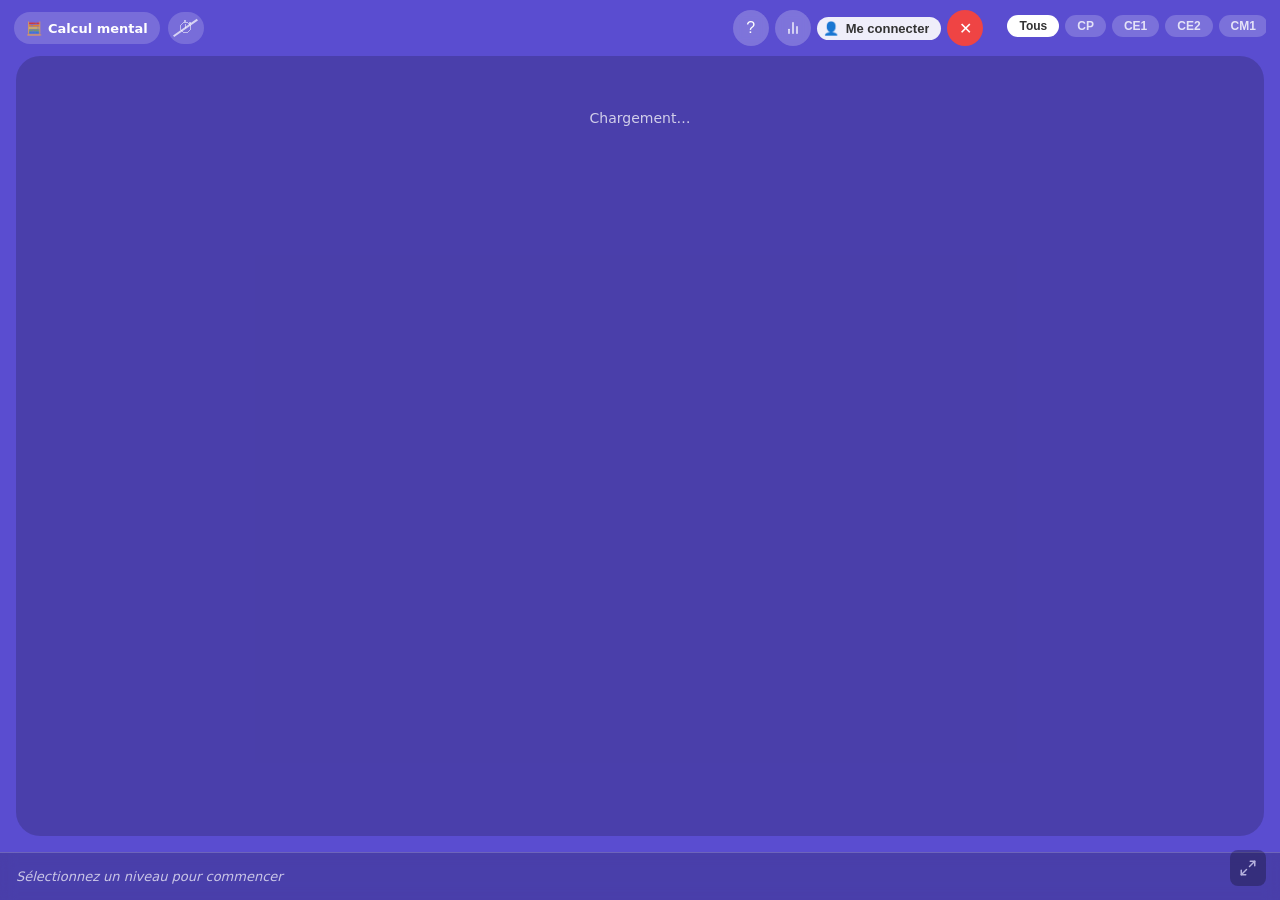
==== commit 965b8112: "feat: shared/index.js — page d'accueil générique pour tous les jeux - shared/index.js construit tout" ====
--- a/calcnplay/index.html
+++ b/calcnplay/index.html
@@ -8,305 +8,7 @@
   <link rel="stylesheet" href="game.css">
 </head>
 <body>
-<div class="index-layout">
-
-  <!-- ══ Header ══════════════════════════════════════════════════════════════ -->
-  <header class="index-header">
-    <div class="header-row">
-      <div class="header-left">
-        <div id="mode-menu" class="mode-menu">
-          <button id="mode-menu-btn" class="mode-menu-btn">
-            <span id="mode-menu-icon">📖</span>
-            <span id="mode-menu-label">Apprentissage</span>
-            <span class="mode-menu-arrow">▾</span>
-          </button>
-          <div id="mode-dropdown" class="mode-dropdown hidden">
-            <button class="mode-entry" data-mode="learning"><span>📖</span>Apprentissage</button>
-            <button class="mode-entry" data-mode="findword"><span>👆</span>Find the word</button>
-            <button class="mode-entry" data-mode="chooseword"><span>🔤</span>Choose the word</button>
-            <button class="mode-entry" data-mode="typeword"><span>⌨</span>Type the word</button>
-            <button class="mode-entry mode-entry-audio" data-mode="listenclick"><span>🔊</span>Listen &amp; click</button>
-          </div>
-        </div>
-        <button id="chrono-toggle" class="chrono-header-btn" title="Chrono">⏱</button>
-        <button id="audio-toggle" class="chrono-header-btn" title="Audio">
-          <svg width="16" height="16" viewBox="0 0 24 24" fill="none" stroke="currentColor" stroke-width="2" stroke-linecap="round" stroke-linejoin="round">
-            <polygon points="11 5 6 9 2 9 2 15 6 15 11 19 11 5"/>
-            <path d="M15.54 8.46a5 5 0 0 1 0 7.07"/>
-            <path d="M19.07 4.93a10 10 0 0 1 0 14.14"/>
-          </svg>
-        </button>
-      </div>
-      <div class="header-right">
-        <button id="help-btn" class="icon-btn" title="Aide">?</button>
-        <button id="score-btn" class="icon-btn" title="Scores">
-          <svg width="16" height="16" viewBox="0 0 24 24" fill="none" stroke="currentColor" stroke-width="2" stroke-linecap="round" stroke-linejoin="round">
-            <line x1="18" y1="20" x2="18" y2="10"/>
-            <line x1="12" y1="20" x2="12" y2="4"/>
-            <line x1="6"  y1="20" x2="6"  y2="14"/>
-          </svg>
-        </button>
-        <div id="user-area">
-          <button id="auth-btn" title="Mon compte">
-            <img id="auth-avatar" class="user-avatar hidden" src="" alt="Avatar">
-            <span id="auth-icon">👤</span>
-            <span id="user-display">Me connecter</span>
-          </button>
-          <div id="user-dropdown" class="hidden"></div>
-        </div>
-        <button id="close-btn" class="icon-btn" title="Fermer">✕</button>
-      </div>
-    </div>
-    <!-- ══ Family tabs ════════════════════════════════════════════════════ -->
-    <div id="family-tabs-scroll" class="family-tabs-scroll"></div>
-  </header>
-
-  <!-- ══ Level grid ══════════════════════════════════════════════════════════ -->
-  <div class="level-content">
-    <div id="level-grid" class="level-grid">
-      <div class="loading-msg">Chargement…</div>
-    </div>
-  </div>
-
-  <!-- ══ Footer ══════════════════════════════════════════════════════════════ -->
-  <footer class="index-footer">
-    <p class="footer-empty" id="footer-empty">Sélectionnez un niveau pour commencer</p>
-    <div class="footer-info hidden" id="footer-info">
-      <div class="footer-lvl-name" id="footer-name"></div>
-      <div class="footer-lvl-sub"  id="footer-sub"></div>
-    </div>
-  </footer>
-
-</div>
-
-<!-- ══ Help panel ══════════════════════════════════════════════════════════ -->
-<div id="score-overlay" class="panel-overlay hidden">
-  <div class="center-panel score-panel">
-    <div class="center-panel-header">
-      <h3>Scores</h3>
-      <button id="score-close-btn" class="icon-btn">✕</button>
-    </div>
-    <div class="score-tabs">
-      <button class="score-tab active" data-tab="mine">Mes scores</button>
-      <button class="score-tab" data-tab="ranking">Classement</button>
-    </div>
-    <div id="score-content" class="score-content">
-      <div class="loading-msg">Chargement…</div>
-    </div>
-  </div>
-</div>
-
-<div id="help-overlay" class="panel-overlay hidden">
-  <div class="center-panel help-panel">
-    <div class="center-panel-header">
-      <h3>Aide — CalcNPlay</h3>
-      <button id="help-close-btn" class="icon-btn">✕</button>
-    </div>
-    <div class="help-body">
-      <div class="help-section">
-        <div class="help-mode-title">📖 Apprentissage</div>
-        <p>Explorez le vocabulaire librement. Cliquez sur un mot dans la liste pour voir son point sur l'image, ou cliquez sur un point pour retrouver le mot.</p>
-      </div>
-      <div class="help-section">
-        <div class="help-mode-title">👆 Find the word</div>
-        <p>Un mot s'affiche. Cliquez sur le bon point dans l'image. En cas d'erreur, la bonne réponse se met en évidence et la question est reposée.</p>
-      </div>
-      <div class="help-section">
-        <div class="help-mode-title">⌨ Type the word</div>
-        <p>Un point est mis en évidence dans l'image. Tapez le mot anglais correspondant et validez avec Entrée ou le bouton OK.</p>
-      </div>
-      <div class="help-section">
-        <div class="help-mode-title">🔤 Choose the word</div>
-        <p>Un point est mis en évidence. Choisissez le bon mot parmi 3 propositions.</p>
-      </div>
-      <div class="help-section">
-        <div class="help-mode-title">⏱ Chrono</div>
-        <p>Activez le chrono pour gagner plus de points (jusqu'à 1 000 par bonne réponse rapide). Sans chrono : 100 points fixes. Vous disposez de 3 vies par partie.</p>
-      </div>
-      <div class="help-section">
-        <div class="help-mode-title">★ Étoiles</div>
-        <p>
-          <strong>★☆☆</strong> Niveau terminé (même avec 1 ou 2 vies perdues)<br>
-          <strong>★★☆</strong> Niveau terminé sans perdre de vie<br>
-          <strong>★★★</strong> Niveau terminé sans perdre de vie, chrono actif et score &gt; 500 pts × nombre de mots<br>
-          Les étoiles sont affichées par type de jeu. Le mode Apprentissage ne donne pas d'étoiles.
-        </p>
-      </div>
-    </div>
-    <div class="help-version" id="help-version"></div>
-  </div>
-</div>
-
-<!-- ══ Auth modal ══════════════════════════════════════════════════════════════ -->
-<div id="auth-overlay" class="panel-overlay hidden">
-  <div class="center-panel center-panel-sm">
-    <div class="modal-body">
-      <div class="modal-header">
-        <h3>Mon compte</h3>
-        <button id="auth-close" class="icon-btn">✕</button>
-      </div>
-      <div class="auth-tabs">
-        <button class="auth-tab active" data-tab="login">Connexion</button>
-        <button class="auth-tab" data-tab="register">Créer un compte</button>
-      </div>
-      <!-- Login -->
-      <form id="auth-login" class="auth-form">
-        <div class="form-group">
-          <label>Email</label>
-          <input id="login-email" type="email" autocomplete="email" required>
-        </div>
-        <div class="form-group">
-          <label>Mot de passe</label>
-          <input id="login-password" type="password" autocomplete="current-password" required>
-        </div>
-        <button id="forgot-btn" type="button" class="auth-forgot">Mot de passe oublié ?</button>
-        <button id="login-btn" type="submit" class="btn btn-primary btn-full">Connexion</button>
-        <div id="login-error" class="error-msg"></div>
-      </form>
-      <!-- Register -->
-      <form id="auth-register" class="auth-form hidden">
-        <div class="form-group">
-          <label>Prénom</label>
-          <input id="reg-firstname" type="text" autocomplete="given-name" required>
-        </div>
-        <div class="form-group">
-          <label>Nom (optionnel)</label>
-          <input id="reg-lastname" type="text" autocomplete="family-name">
-        </div>
-        <div class="form-group">
-          <label>Email</label>
-          <input id="reg-email" type="email" autocomplete="email" required>
-        </div>
-        <div class="form-group">
-          <label>Mot de passe</label>
-          <input id="reg-password" type="password" autocomplete="new-password" required minlength="6">
-        </div>
-        <p class="avatar-label">Avatar</p>
-        <div id="reg-avatar-picker" class="avatar-picker"></div>
-        <button id="register-btn" type="submit" class="btn btn-primary btn-full">Créer le compte</button>
-        <div id="register-error" class="error-msg"></div>
-      </form>
-      <div class="divider">ou</div>
-      <button id="google-btn" class="btn btn-google btn-full">
-        <svg width="18" height="18" viewBox="0 0 18 18"><path d="M17.64 9.2a10.34 10.34 0 00-.16-1.84H9v3.48h4.84a4.14 4.14 0 01-1.8 2.72v2.26h2.92c1.7-1.57 2.68-3.88 2.68-6.62z" fill="#4285F4"/><path d="M9 18c2.43 0 4.47-.8 5.96-2.18l-2.92-2.26c-.8.54-1.84.86-3.04.86-2.34 0-4.32-1.58-5.02-3.7H.94v2.34A9 9 0 009 18z" fill="#34A853"/><path d="M3.98 10.72A5.4 5.4 0 013.7 9a5.4 5.4 0 01.28-1.72V4.94H.94A9 9 0 000 9c0 1.45.35 2.82.94 4.06l3.04-2.34z" fill="#FBBC05"/><path d="M9 3.58c1.32 0 2.5.45 3.44 1.34l2.58-2.58C13.46.89 11.42 0 9 0A9 9 0 00.94 4.94l3.04 2.34C4.68 5.16 6.66 3.58 9 3.58z" fill="#EA4335"/></svg>
-        Continuer avec Google
-      </button>
-      <button id="play-anon" type="button" class="auth-anon btn-full">Jouer sans compte</button>
-    </div>
-  </div>
-</div>
-
-<!-- ══ Supervisor modal ═════════════════════════════════════════════════════════ -->
-<div id="supervisor-overlay" class="panel-overlay hidden">
-  <div class="center-panel center-panel-xs">
-    <div class="modal-body">
-      <div class="modal-header">
-        <h3>Options superviseur</h3>
-        <button id="supervisor-close" class="icon-btn">✕</button>
-      </div>
-      <div id="supervisor-auth">
-        <p class="supervisor-hint">Entrez votre mot de passe pour confirmer votre identité.</p>
-        <form id="supervisor-reauth-form" class="auth-form">
-          <div class="form-group">
-            <label>Mot de passe</label>
-            <input id="supervisor-password" type="password" autocomplete="current-password">
-          </div>
-          <button id="supervisor-reauth-btn" type="submit" class="btn btn-primary btn-full">Confirmer</button>
-          <button id="supervisor-google-btn" type="button" class="btn btn-google btn-full" style="display:none">
-            <svg width="18" height="18" viewBox="0 0 18 18"><path d="M17.64 9.2a10.34 10.34 0 00-.16-1.84H9v3.48h4.84a4.14 4.14 0 01-1.8 2.72v2.26h2.92c1.7-1.57 2.68-3.88 2.68-6.62z" fill="#4285F4"/><path d="M9 18c2.43 0 4.47-.8 5.96-2.18l-2.92-2.26c-.8.54-1.84.86-3.04.86-2.34 0-4.32-1.58-5.02-3.7H.94v2.34A9 9 0 009 18z" fill="#34A853"/><path d="M3.98 10.72A5.4 5.4 0 013.7 9a5.4 5.4 0 01.28-1.72V4.94H.94A9 9 0 000 9c0 1.45.35 2.82.94 4.06l3.04-2.34z" fill="#FBBC05"/><path d="M9 3.58c1.32 0 2.5.45 3.44 1.34l2.58-2.58C13.46.89 11.42 0 9 0A9 9 0 00.94 4.94l3.04 2.34C4.68 5.16 6.66 3.58 9 3.58z" fill="#EA4335"/></svg>
-            Confirmer avec Google
-          </button>
-          <div id="supervisor-auth-error" class="error-msg"></div>
-        </form>
-      </div>
-      <div id="supervisor-options" style="display:none; flex-direction:column; gap:8px; color:#c1c9cb">
-        <button id="add-profile-btn" class="supervisor-option">➕ Ajouter un joueur</button>
-        <a id="access-btn" href="access.html" class="supervisor-option">🔓 Niveaux autorisés</a>
-        <a href="../shared/editor_manager.html?game=calcnplay" class="supervisor-option">🖊 Éditeur de niveaux</a>
-        <button id="settings-btn" class="supervisor-option">⚙️ Réglages</button>
-        <button id="logout-btn" class="supervisor-option supervisor-option-danger">⬅ Se déconnecter</button>
-      </div>
-    </div>
-  </div>
-</div>
-
-<!-- ══ Settings panel ═══════════════════════════════════════════════════════ -->
-<div id="settings-overlay" class="panel-overlay hidden">
-  <div class="center-panel center-panel-sm">
-    <div class="modal-body">
-      <div class="modal-header">
-        <h3>⚙️ Réglages</h3>
-        <button id="settings-close" class="icon-btn">✕</button>
-      </div>
-      <div class="settings-list">
-        <div class="settings-row">
-          <div class="settings-row-info">
-            <div class="settings-row-label">Afficher le classement</div>
-            <div class="settings-row-desc">Les joueurs peuvent voir les scores de tous les utilisateurs dans le panneau Scores.</div>
-          </div>
-          <label class="settings-toggle">
-            <input type="checkbox" id="setting-show-ranking">
-            <span class="settings-toggle-slider"></span>
-          </label>
-        </div>
-      </div>
-      <button id="settings-save-btn" class="btn btn-primary btn-full">Enregistrer</button>
-      <div id="settings-error" class="error-msg"></div>
-    </div>
-  </div>
-</div>
-
-<!-- ══ Add profile modal ══════════════════════════════════════════════════════ -->
-<div id="add-profile-overlay" class="panel-overlay hidden">
-  <div class="center-panel center-panel-sm">
-    <div class="modal-body">
-      <div class="modal-header">
-        <h3>Nouveau joueur</h3>
-        <button id="add-profile-close" class="icon-btn">✕</button>
-      </div>
-      <form id="add-profile-form" class="auth-form">
-        <div class="form-group">
-          <label>Prénom</label>
-          <input id="add-profile-prenom" type="text" autocomplete="off" required>
-        </div>
-        <div class="form-group">
-          <label>Nom (optionnel)</label>
-          <input id="add-profile-nom" type="text" autocomplete="off">
-        </div>
-        <p class="avatar-label">Avatar</p>
-        <div id="add-profile-avatar-picker" class="avatar-picker"></div>
-        <button id="add-profile-submit" type="submit" class="btn btn-primary btn-full">Créer le joueur</button>
-        <div id="add-profile-error" class="error-msg"></div>
-      </form>
-    </div>
-  </div>
-</div>
-
-<!-- ══ Profile settings modal ════════════════════════════════════════════════ -->
-<div id="profile-overlay" class="panel-overlay hidden">
-  <div class="center-panel center-panel-sm">
-    <div class="modal-body">
-      <div class="modal-header">
-        <h3 id="profile-panel-title">Avatar</h3>
-        <button id="profile-close" class="icon-btn">✕</button>
-      </div>
-      <div id="profile-avatar-picker" class="avatar-picker avatar-picker-4col"></div>
-      <button id="profile-save" class="btn btn-primary btn-full" style="margin-top:8px">Enregistrer</button>
-    </div>
-  </div>
-</div>
-
-<button id="fullscreen-btn" class="fullscreen-btn" title="Plein écran">
-  <svg id="fs-expand" width="18" height="18" viewBox="0 0 24 24" fill="none" stroke="currentColor" stroke-width="2" stroke-linecap="round" stroke-linejoin="round">
-    <polyline points="15 3 21 3 21 9"/><polyline points="9 21 3 21 3 15"/>
-    <line x1="21" y1="3" x2="14" y2="10"/><line x1="3" y1="21" x2="10" y2="14"/>
-  </svg>
-  <svg id="fs-compress" width="18" height="18" viewBox="0 0 24 24" fill="none" stroke="currentColor" stroke-width="2" stroke-linecap="round" stroke-linejoin="round" style="display:none">
-    <polyline points="4 14 10 14 10 20"/><polyline points="20 10 14 10 14 4"/>
-    <line x1="10" y1="14" x2="3" y2="21"/><line x1="21" y1="3" x2="14" y2="10"/>
-  </svg>
-</button>
-
+<div id="app"></div>
 <script src="https://www.gstatic.com/firebasejs/9.23.0/firebase-app-compat.js"></script>
 <script src="https://www.gstatic.com/firebasejs/9.23.0/firebase-auth-compat.js"></script>
 <script src="https://www.gstatic.com/firebasejs/9.23.0/firebase-firestore-compat.js"></script>
@@ -314,6 +16,6 @@
 <script src="../shared/firebase-core.js"></script>
 <script src="../shared/platform-methods.js"></script>
 <script src="firebase-service.js"></script>
-<script src="index.js"></script>
+<script src="../shared/index.js"></script>
 </body>
 </html>
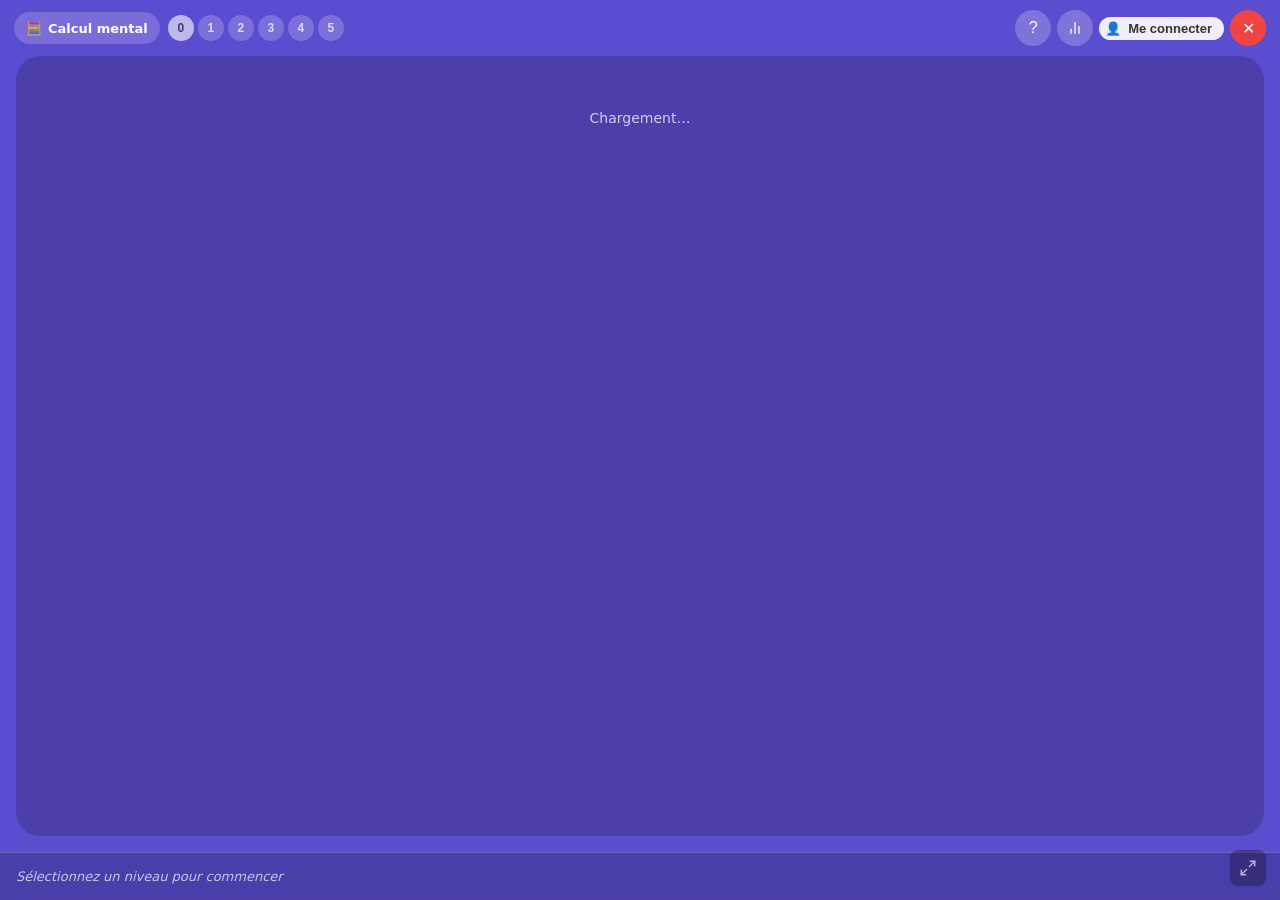
==== commit b642aee1: "feat: shared/styles.css — breakpoints responsive + chargé dans toutes les pages Co-Authored-By: Clau" ====
--- a/calcnplay/index.html
+++ b/calcnplay/index.html
@@ -5,6 +5,7 @@
   <link rel="icon" type="image/png" href="icon.png">
   <meta name="viewport" content="width=device-width, initial-scale=1.0">
   <title>CalcNPlay</title>
+  <link rel="stylesheet" href="../shared/styles.css">
   <link rel="stylesheet" href="game.css">
 </head>
 <body>
--- a/shared/styles.css
+++ b/shared/styles.css
@@ -0,0 +1,17 @@
+/* =====================================================
+   LudoEdu — styles partagés
+   ===================================================== */
+
+/* Breakpoints responsive
+   mobile   : ≤ 750px
+   tablette : 751px – 900px
+   desktop  : > 900px
+   ===================================================== */
+
+@media (max-width: 900px) {
+  /* tablette + mobile */
+}
+
+@media (max-width: 750px) {
+  /* mobile uniquement */
+}
--- a/calcnplay/game.css
+++ b/calcnplay/game.css
@@ -716,3 +716,120 @@
   opacity: 1;
   transform: translateX(-50%) translateY(0);
 }
+
+/* ══════════════════════════════════════════════════════════════════════════ */
+/* ── CALCNPLAY GAME ──────────────────────────────────────────────────────── */
+/* ══════════════════════════════════════════════════════════════════════════ */
+
+.cnp-layout {
+  position: fixed; inset: 0; overflow: hidden;
+  display: flex; flex-direction: column;
+  background: #111;
+}
+
+/* Layers */
+.cnp-bg-layer {
+  position: absolute; inset: 0; z-index: 0;
+  background-size: cover; background-position: center;
+  background-color: #1a1a2e;
+}
+.cnp-puzzle-layer {
+  position: absolute; inset: 0; z-index: 1; pointer-events: none;
+}
+.cnp-puzzle-layer img {
+  position: absolute; top: 0; left: 0; width: 100%; height: 100%;
+  object-fit: fill;
+  transition: opacity .35s ease;
+}
+.cnp-question-layer {
+  position: absolute; z-index: 3; pointer-events: none;
+  left: 0; right: 0;
+}
+.cnp-spacer { flex: 1; }
+
+/* Header */
+.cnp-header {
+  position: relative; z-index: 60; flex-shrink: 0;
+  display: flex; align-items: center; gap: 10px;
+  padding: 8px 14px;
+  background: rgba(0,0,0,.55);
+  backdrop-filter: blur(6px);
+  border-bottom: 1px solid rgba(255,255,255,.12);
+}
+.cnp-exit-btn {
+  width: 34px; height: 34px; border-radius: 50%; border: none;
+  background: rgba(239,68,68,.75); color: #fff;
+  font-size: 16px; font-weight: 700; cursor: pointer; flex-shrink: 0;
+  transition: background .15s;
+}
+.cnp-exit-btn:hover { background: #ef4444; }
+
+/* Answer display */
+.cnp-answer-display {
+  flex: 1; display: flex; align-items: center; justify-content: center;
+  font-size: 2.2rem; font-weight: 800; color: #f0c040;
+  letter-spacing: 6px;
+}
+
+/* Header right: score + lives */
+.cnp-header-right { display: flex; align-items: center; gap: 10px; flex-shrink: 0; }
+.cnp-score { font-size: 2.5rem; font-weight: 800; color: #f0c040; min-width: 40px; text-align: right; }
+.cnp-lives { display: flex; gap: 2px; }
+.cnp-heart { font-size: 2.5rem; line-height: 1; color: #e03131; transition: filter .2s, opacity .2s; }
+.cnp-heart.lost { filter: grayscale(1); opacity: .3; }
+
+/* Numpad footer */
+.cnp-numpad {
+  position: relative; z-index: 10; flex-shrink: 0;
+  display: flex; align-items: center; justify-content: center;
+  flex-wrap: nowrap; gap: 8px; padding: 10px 12px 14px;
+  background: rgba(0,0,0,.6);
+  backdrop-filter: blur(6px);
+  border-top: 1px solid rgba(255,255,255,.12);
+}
+.cnp-numpad-btn {
+  width: 60px; height: 56px; border-radius: 12px;
+  border: none; border-bottom: 4px solid #1a8a4a;
+  background: #2ecc71; color: #1a1a1a;
+  font-size: 24px; font-weight: 800; cursor: pointer;
+  touch-action: manipulation; user-select: none;
+  box-shadow: 0 4px 8px rgba(0,0,0,.35), inset 0 1px 0 rgba(255,255,255,.55);
+  transition: transform .1s ease, box-shadow .1s ease,
+              border-bottom-width .1s ease, background .1s ease;
+  display: flex; align-items: center; justify-content: center;
+  flex-shrink: 0;
+}
+.cnp-numpad-btn:hover {
+  background: #ffe566;
+  transform: translateY(-2px) scale(1.06);
+  box-shadow: 0 7px 14px rgba(0,0,0,.35), inset 0 1px 0 rgba(255,255,255,.55);
+}
+.cnp-numpad-btn:active {
+  background: #f0b800;
+  transform: translateY(3px) scale(.97);
+  border-bottom-width: 1px;
+  box-shadow: 0 1px 3px rgba(0,0,0,.25), inset 0 2px 4px rgba(0,0,0,.15);
+}
+
+/* Falling question cards */
+.cnp-q-card {
+  position: absolute;
+  padding: 10px 22px; border-radius: 14px;
+  font-size: 24px; font-weight: 800; color: #1a1a1a;
+  white-space: nowrap; pointer-events: none;
+  box-shadow: 0 4px 16px rgba(0,0,0,.35);
+  transition: background .2s;
+  background: #ffd43b;
+  z-index: 3;
+  user-select: none;
+}
+.cnp-q-card.active { background: #fd7e14; color: #fff; }
+.cnp-q-card.wrong  { background: #e03131; color: #fff; }
+
+/* Speed-0 static card */
+.cnp-q-card.static {
+  position: absolute; left: 50%; top: 50%;
+  transform: translate(-50%, -50%);
+  font-size: 32px; padding: 16px 36px;
+}
+
